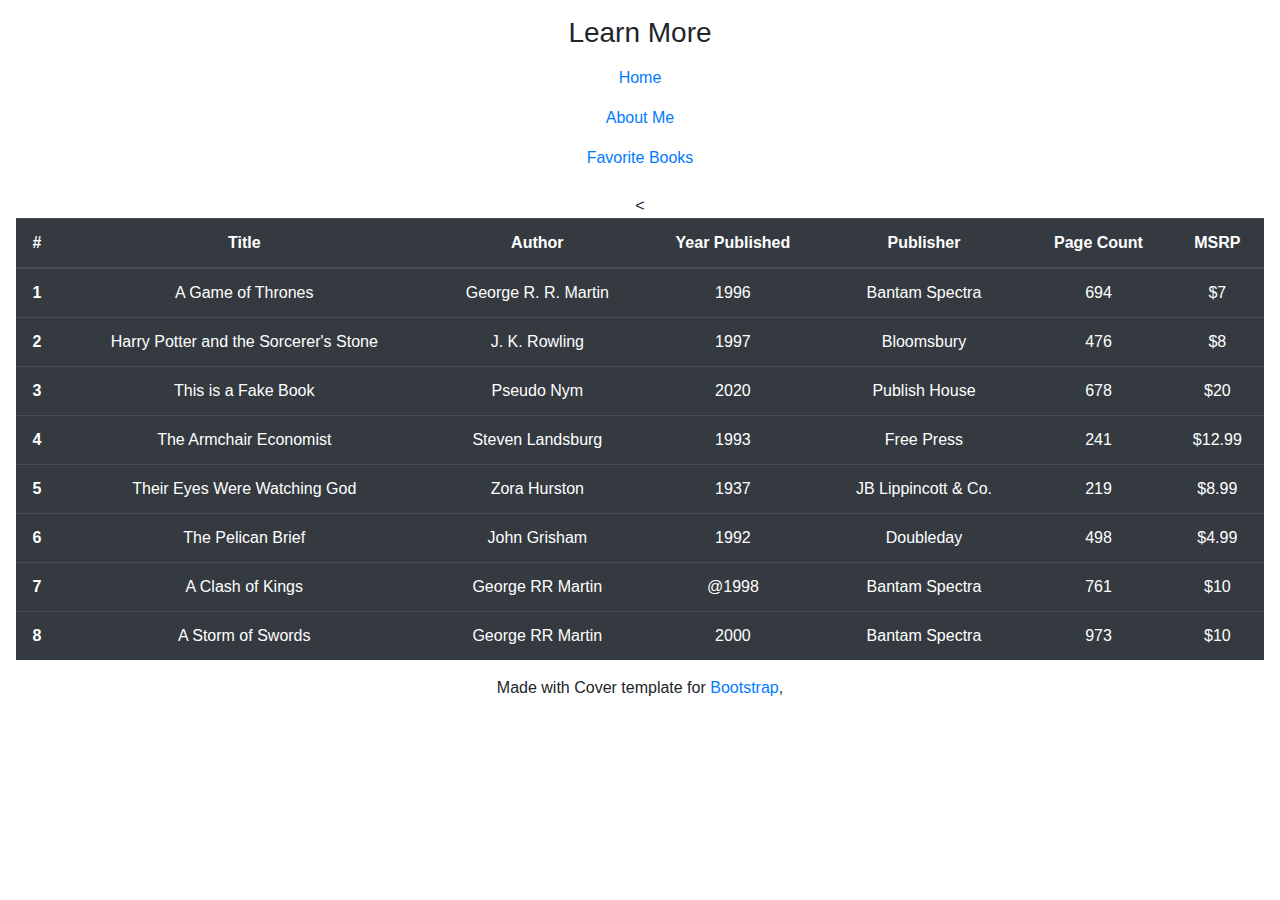
==== public/Books.html @ d56af205 "Finished with all three pages" ====
<!doctype html>
<html lang="en">
  <head>
    <link rel="stylesheet" href="https://stackpath.bootstrapcdn.com/bootstrap/4.5.2/css/bootstrap.min.css" integrity="sha384-JcKb8q3iqJ61gNV9KGb8thSsNjpSL0n8PARn9HuZOnIxN0hoP+VmmDGMN5t9UJ0Z" crossorigin="anonymous">
    <meta charset="utf-8">
    <meta name="viewport" content="width=device-width, initial-scale=1, shrink-to-fit=no">
    <meta name="description" content="">
    <meta name="author" content="">
    <link rel="icon" href="/docs/4.0/assets/img/favicons/favicon.ico">



    <link rel="canonical" href="https://getbootstrap.com/docs/4.0/examples/cover/">

    <!-- Bootstrap core CSS -->
    <link href="../../dist/css/bootstrap.min.css" rel="stylesheet">

    <!-- Custom styles for this template -->
    <link rel="stylesheet" type="text/css" href="CSS.css">

  </head>

  <body class="text-center">

    <div class="cover-container d-flex h-100 p-3 mx-auto flex-column">
      <header class="masthead mb-auto">
        <div class="inner">
          <h3 class="masthead-brand">Learn More</h3>
          <nav class="topnav">
            <a class="nav-link" href="index.html">Home</a>
            <a class="nav-link" href=""Profile.html">About Me</a>
            <a class="nav-link" href="Books.html">Favorite Books</a>
          </nav>
        </div>
      </header>

      <p>  </p>

      <table class="table table-dark" id="booktable">
    <thead>
      <tr>
        <th scope="col">#</th>
        <th scope="col">Title</th>
        <th scope="col">Author</th>
        <th scope="col">Year Published</th>
        <th scope="col">Publisher</th>
        <th scope="col">Page Count</th>
        <th scope="col">MSRP</th>
      </tr>
    </thead>
    <tbody>
      <tr>
        <th scope="row">1</th>
        <td>A Game of Thrones</td>
        <td>George R. R. Martin</td>
        <<td>1996</td>
        <td>Bantam Spectra</td>
        <td> 694 </td>
        <td>$7</td>
      </tr>
      <tr>
        <th scope="row">2</th>
        <td>Harry Potter and the Sorcerer's Stone</td>
        <td>J. K. Rowling</td>
        <td>1997</td>
        <td>Bloomsbury</td>
        <td>476</td>
        <td>$8</td>
      </tr>
      <tr>
        <th scope="row">3</th>
        <td>This is a Fake Book</td>
        <td>Pseudo Nym</td>
        <td>2020</td>
        <td>Publish House</td>
        <td>678</td>
        <td>$20</td>
      </tr>

      <tr>
        <th scope="row">4</th>
        <td>The Armchair Economist</td>
        <td>Steven Landsburg</td>
        <td>1993</td>
        <td>Free Press</td>
        <td>241</td>
        <td>$12.99</td>
      </tr>
      <tr>
        <th scope="row">5</th>
        <td>Their Eyes Were Watching God</td>
        <td>Zora Hurston</td>
        <td>1937</td>
        <td>JB Lippincott & Co.</td>
        <td>219</td>
        <td>$8.99</td>
      </tr>
      <tr>
        <th scope="row">6</th>
        <td>The Pelican Brief</td>
        <td>John Grisham</td>
        <td>1992</td>
        <td>Doubleday</td>
        <td>498</td>
        <td>$4.99</td>
      </tr>
      <tr>
        <th scope="row">7</th>
        <td>A Clash of Kings</td>
        <td>George RR Martin</td>
        <td>@1998</td>
        <td>Bantam Spectra</td>
        <td>761</td>
        <td>$10</td>
      </tr>
      <tr>
        <th scope="row">8</th>
        <td>A Storm of Swords</td>
        <td>George RR Martin</td>
        <td>2000</td>
        <td>Bantam Spectra</td>
        <td>973</td>
        <td>$10</td>
      </tr>
    </tbody>
  </table>
          <p>Made with Cover template for <a href="https://getbootstrap.com/">Bootstrap</a>,</p>
        </div>
      </footer>
    </div>


    <!-- Bootstrap core JavaScript
    ================================================== -->
    <!-- Placed at the end of the document so the pages load faster -->
    <script src="https://code.jquery.com/jquery-3.2.1.slim.min.js" integrity="sha384-KJ3o2DKtIkvYIK3UENzmM7KCkRr/rE9/Qpg6aAZGJwFDMVNA/GpGFF93hXpG5KkN" crossorigin="anonymous"></script>
    <script>window.jQuery || document.write('<script src="../../assets/js/vendor/jquery-slim.min.js"><\/script>')</script>
    <script src="../../assets/js/vendor/popper.min.js"></script>
    <script src="../../dist/js/bootstrap.min.js"></script>
  </body>
</html>


<!-- Cover Template from Bootstrap -->
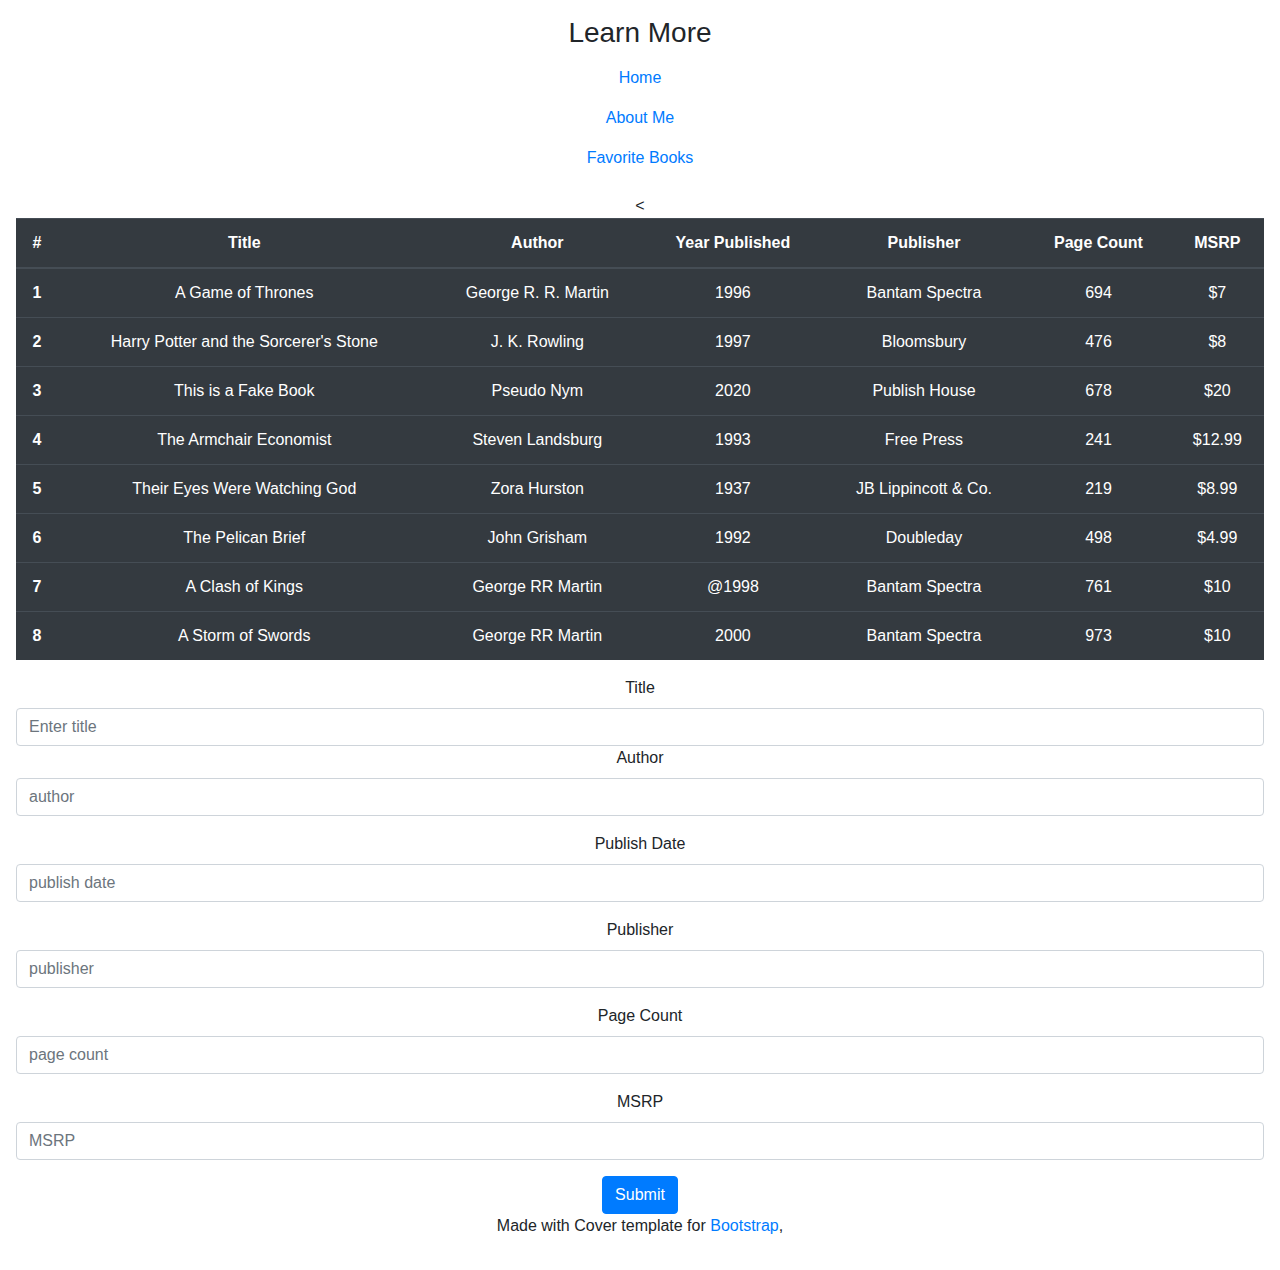
==== commit fdb482fe: "Fixed some missed things" ====
--- a/public/Books.html
+++ b/public/Books.html
@@ -125,6 +125,35 @@
       </tr>
     </tbody>
   </table>
+
+  <form>
+  <div class="form-group">
+    <label >Title</label>
+    <input  class="form-control"   placeholder="Enter title">
+
+  <div class="form-group">
+    <label >Author</label>
+    <input  class="form-control" id="authorinput" placeholder="author">
+  </div>
+  <div class="form-group">
+    <label >Publish Date</label>
+    <input class="form-control" id="dateinput" placeholder="publish date">
+  </div>
+  <div class="form-group">
+    <label >Publisher</label>
+    <input class="form-control" id="publisherinput" placeholder="publisher">
+  </div>
+  <div class="form-group">
+    <label >Page Count</label>
+    <input class="form-control" id="PageCountinput" placeholder="page count">
+  </div>
+  <div class="form-group">
+    <label >MSRP</label>
+    <input class="form-control" id="msrpinput" placeholder="MSRP">
+  </div>
+
+  <button type="submit" class="btn btn-primary">Submit</button>
+</form>
           <p>Made with Cover template for <a href="https://getbootstrap.com/">Bootstrap</a>,</p>
         </div>
       </footer>
